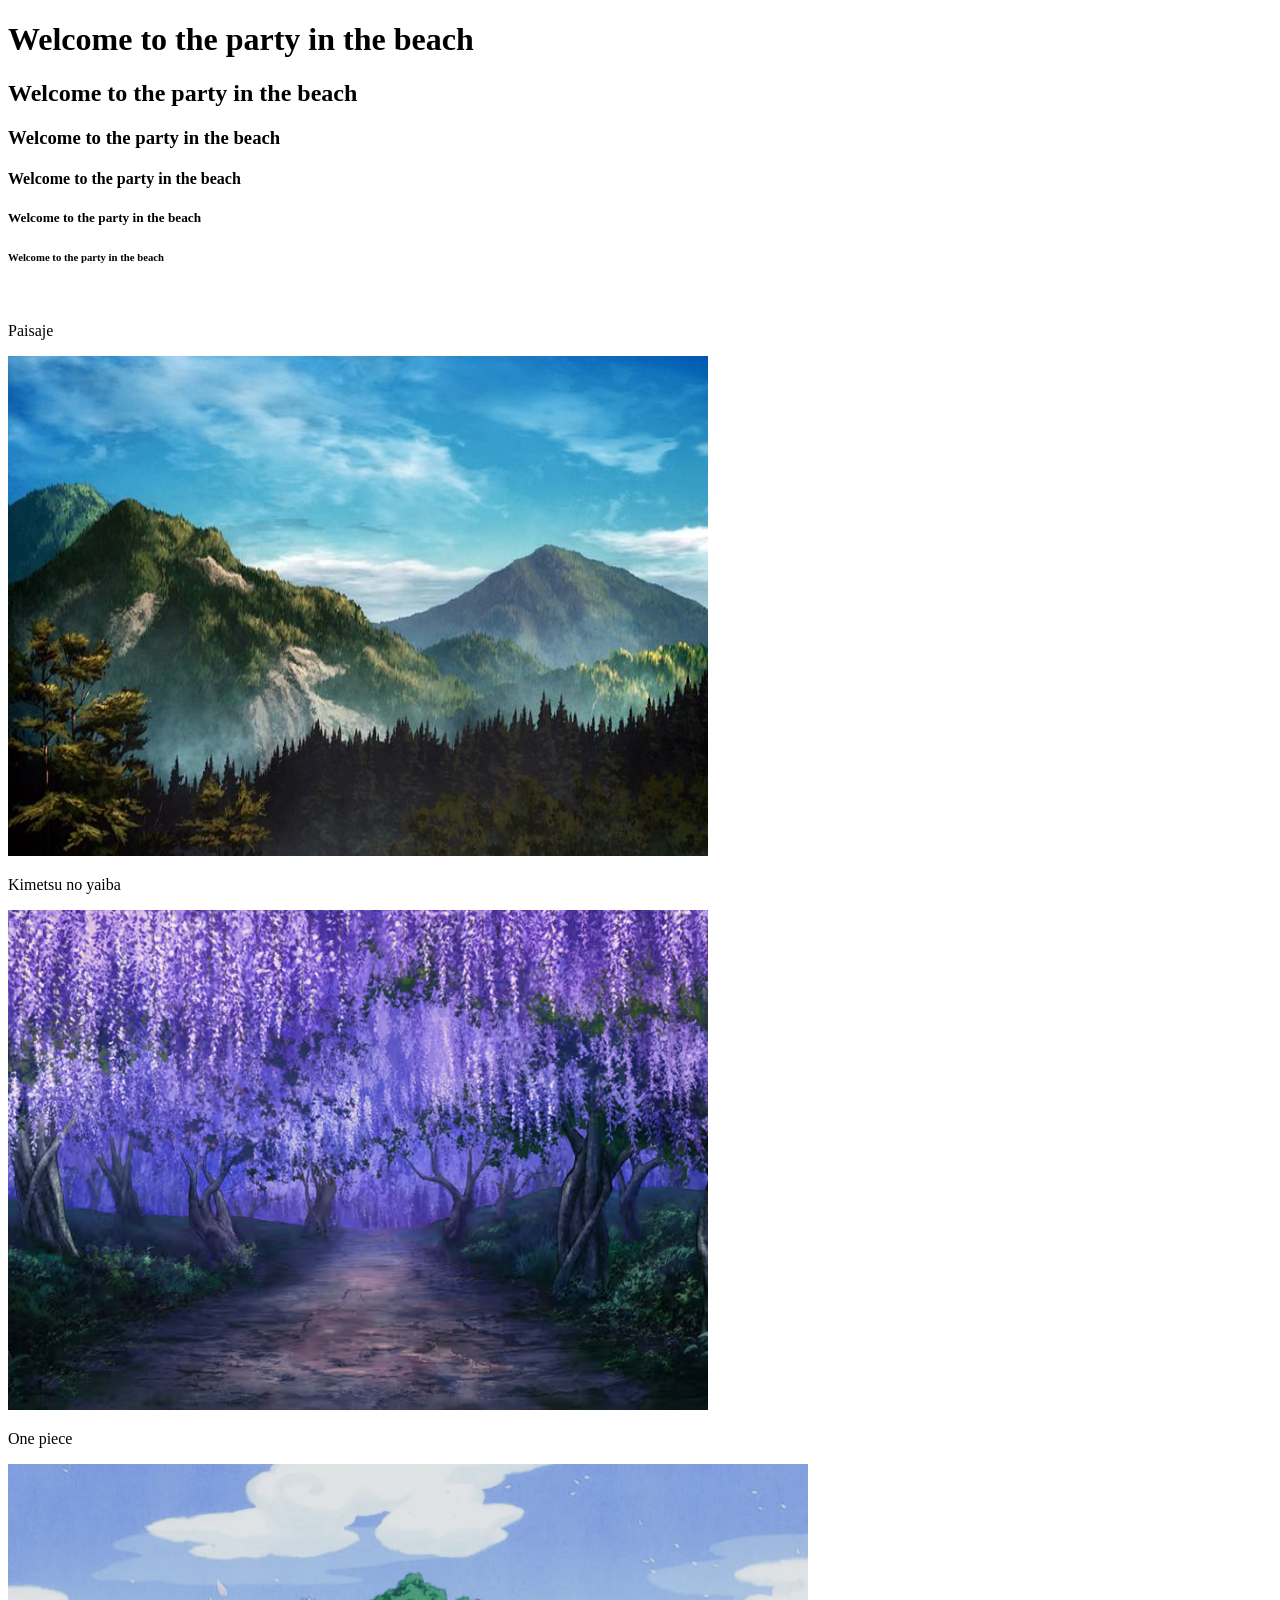
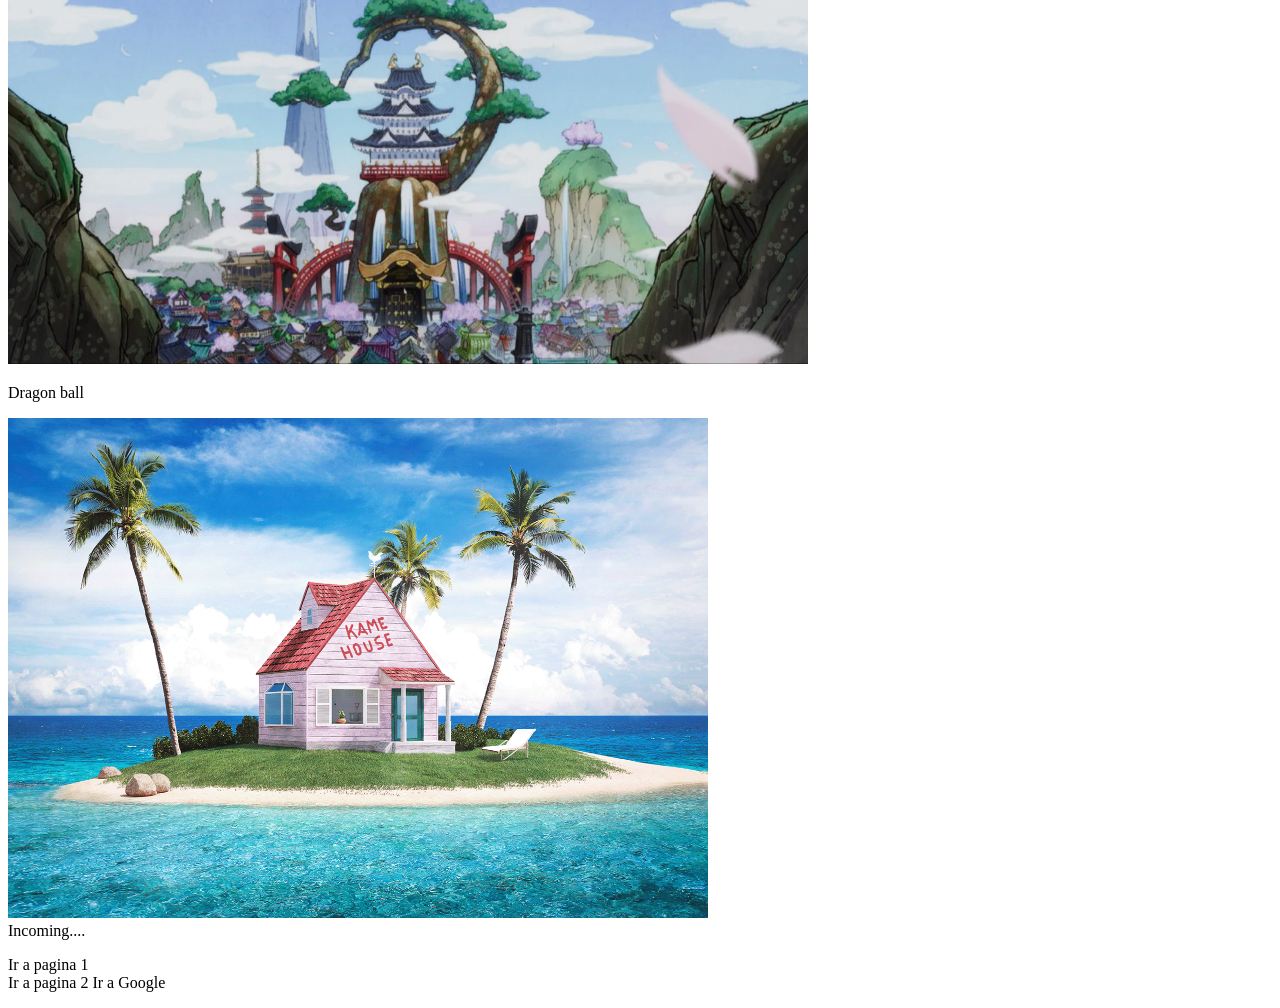
==== HTML/index.html @ c6619406 "Html first class" ====
<!DOCTYPE html>
<html>
<head>
	<meta charset="utf-8">
	<meta name="viewport" content="width=device-width, initial-scale=1">
	<title>Pagina WMS ladrillera</title>
</head>
<body>
<h1>Welcome to the party in the beach</h1>
<h2>Welcome to the party in the beach</h2>
<h3>Welcome to the party in the beach</h3>
<h4>Welcome to the party in the beach</h4>
<h5>Welcome to the party in the beach</h5>
<h6>Welcome to the party in the beach</h6>
<br>
<p>Paisaje</p>
<img src="Imagenes/Img1.jpg"width="700" height="500" alt="Paisaje">
<p>Kimetsu no yaiba</p>
<img src="Imagenes/Img2.avif"width="700" height="500" alt="Kimetsu no yaiba">
<p>One piece</p>
<img src="Imagenes/Img3.webp"width="800" height="500" alt="One piece">
<p>Dragon ball</p>
<img src="Imagenes/Img4.png"width="700" height="500" alt="Dragon ball">
<br>
Incoming....

<p>Ir a pagina 1<br>
Ir a pagina 2
Ir a Google

</body>
</html>
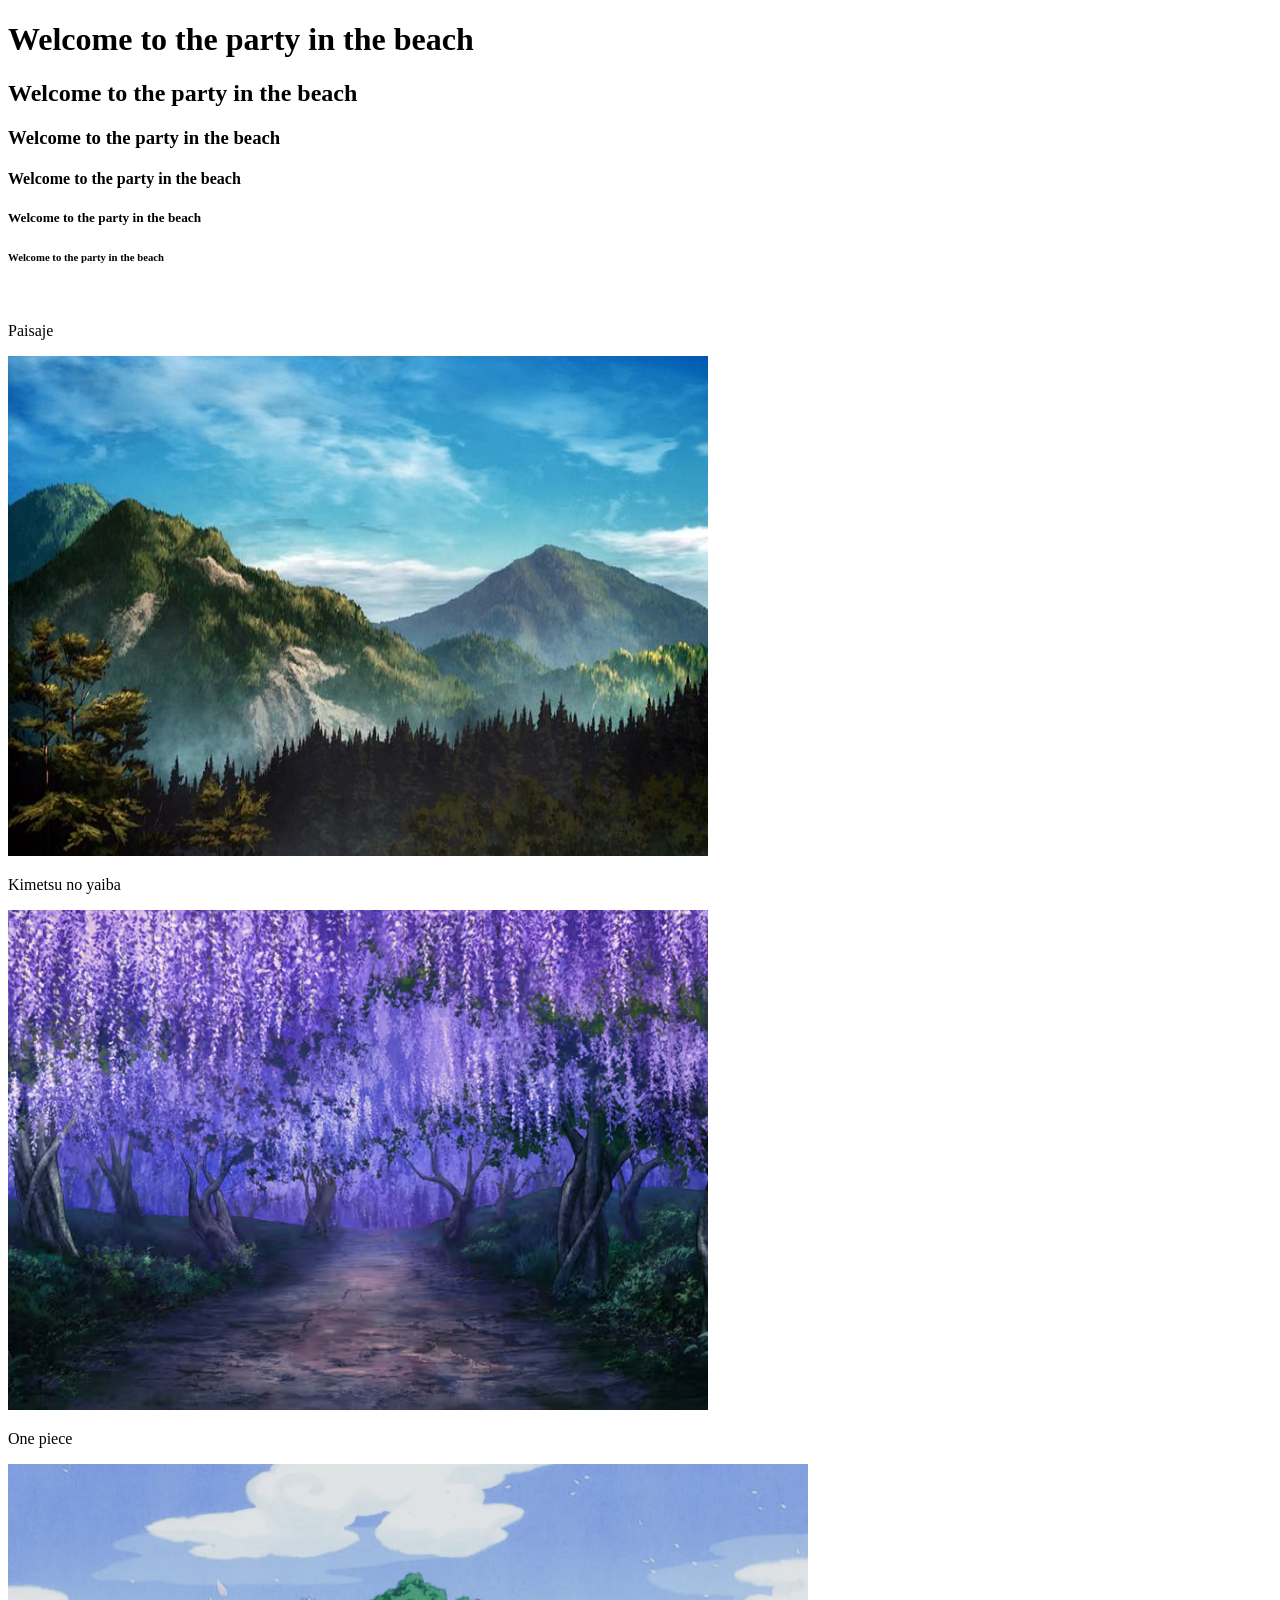
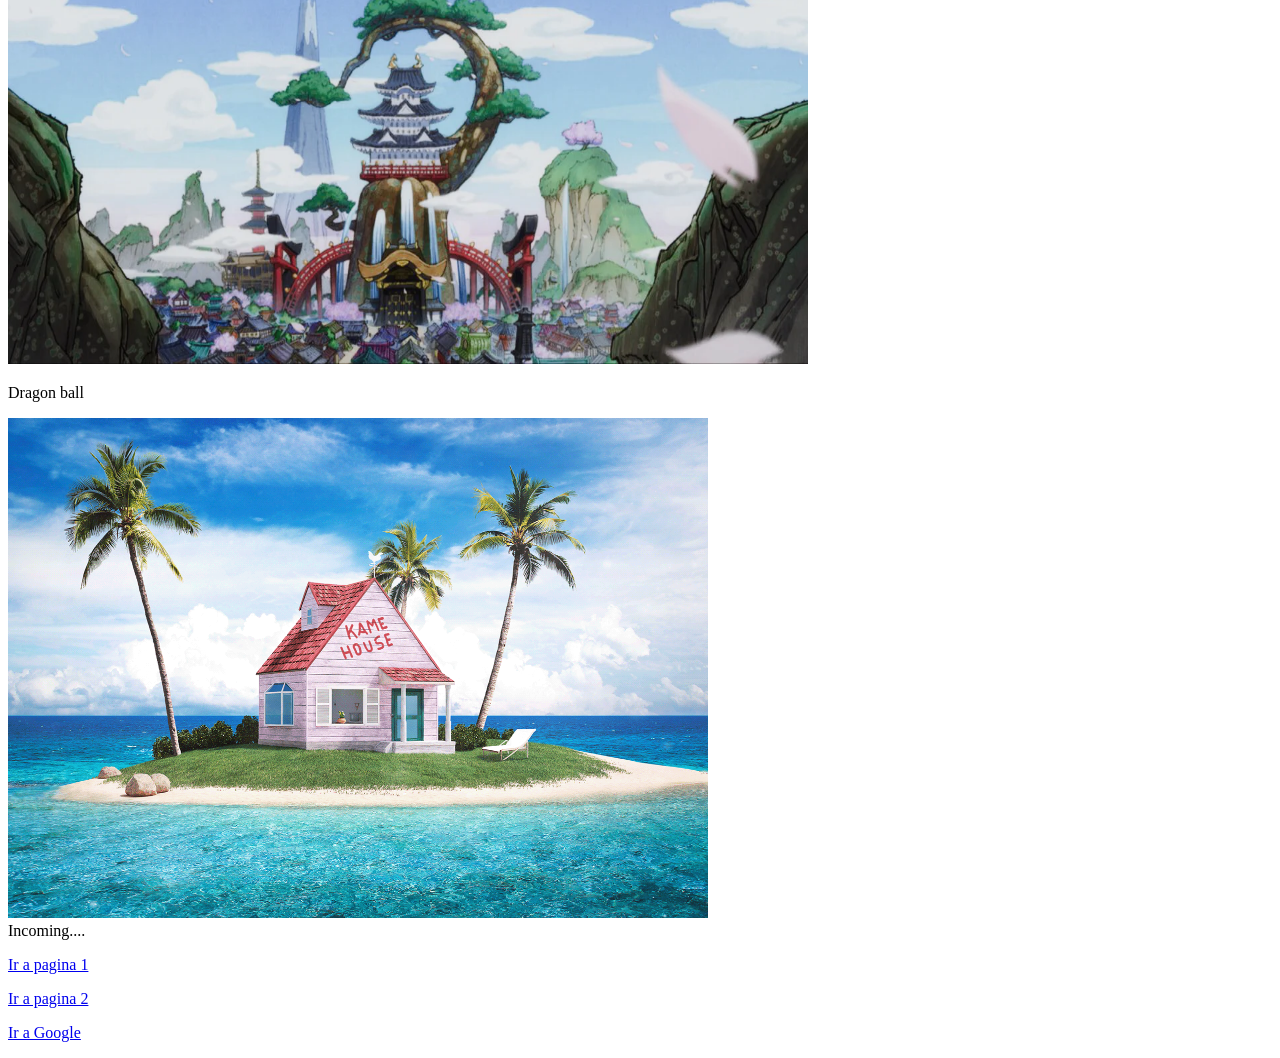
==== commit 35048f80: "modified" ====
--- a/HTML/index.html
+++ b/HTML/index.html
@@ -24,9 +24,19 @@
 <br>
 Incoming....
 
-<p>Ir a pagina 1<br>
-Ir a pagina 2
-Ir a Google
+<p>
+<a href="file/pagina1.html">Ir a pagina 1</a>	
+
+	<br>
+<p>
+<a href="file/pagina2.html">Ir a pagina 2</a>	
+
+	<br>
+<p>
+<a href="https://www.google.com"target="_blank">
+Ir a Google</a>	
+
+	<br>
 
 </body>
 </html>
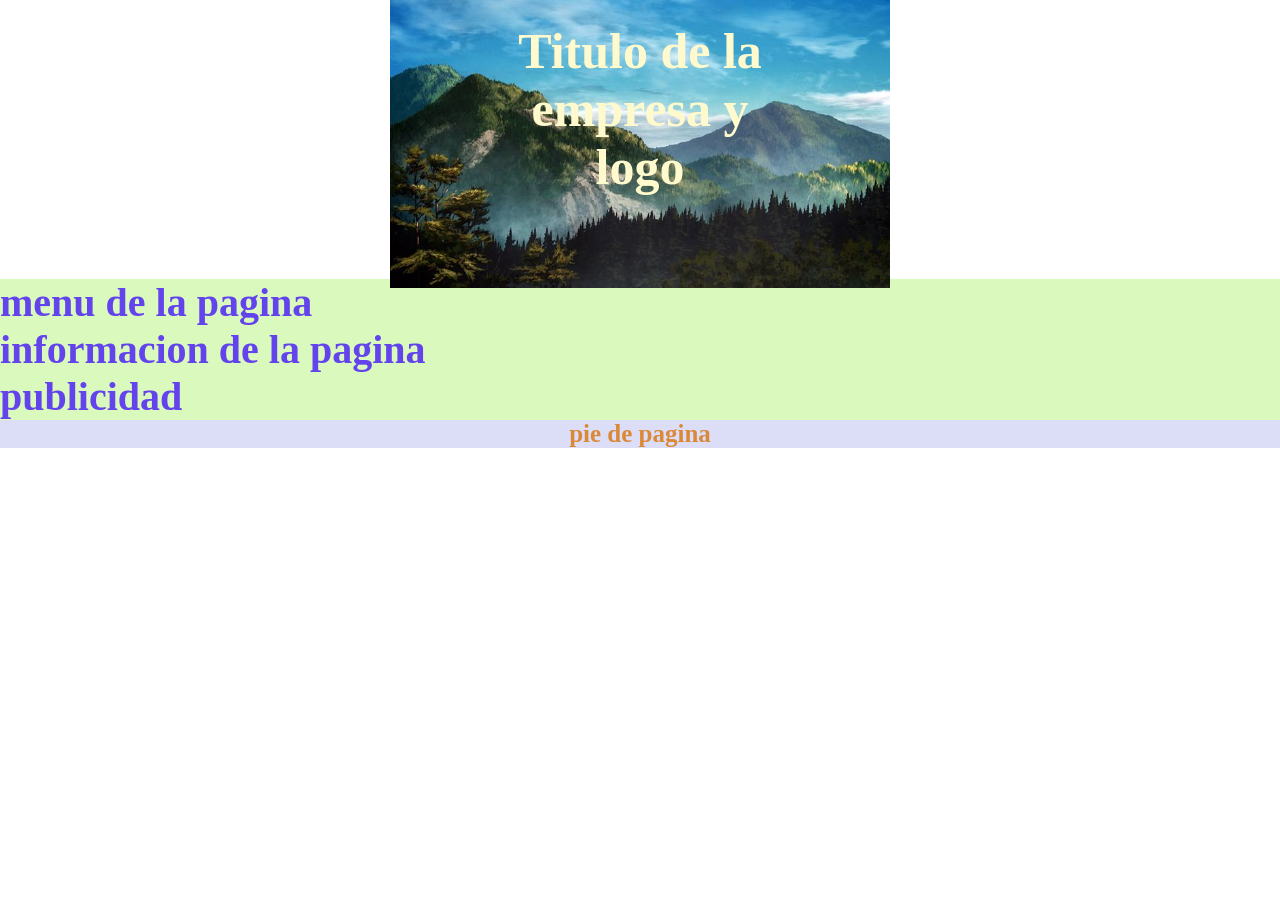
==== commit e8527b76: "Clase 2 html" ====
--- a/HTML/index.html
+++ b/HTML/index.html
@@ -3,40 +3,29 @@
 <head>
 	<meta charset="utf-8">
 	<meta name="viewport" content="width=device-width, initial-scale=1">
-	<title>Pagina WMS ladrillera</title>
+	<title>Pagina de diseño</title>
+	<link rel="stylesheet" type="text/css" href="css/style.css">
 </head>
-<body>
-<h1>Welcome to the party in the beach</h1>
-<h2>Welcome to the party in the beach</h2>
-<h3>Welcome to the party in the beach</h3>
-<h4>Welcome to the party in the beach</h4>
-<h5>Welcome to the party in the beach</h5>
-<h6>Welcome to the party in the beach</h6>
-<br>
-<p>Paisaje</p>
-<img src="Imagenes/Img1.jpg"width="700" height="500" alt="Paisaje">
-<p>Kimetsu no yaiba</p>
-<img src="Imagenes/Img2.avif"width="700" height="500" alt="Kimetsu no yaiba">
-<p>One piece</p>
-<img src="Imagenes/Img3.webp"width="800" height="500" alt="One piece">
-<p>Dragon ball</p>
-<img src="Imagenes/Img4.png"width="700" height="500" alt="Dragon ball">
-<br>
-Incoming....
-
-<p>
-<a href="file/pagina1.html">Ir a pagina 1</a>	
-
-	<br>
-<p>
-<a href="file/pagina2.html">Ir a pagina 2</a>	
-
-	<br>
-<p>
-<a href="https://www.google.com"target="_blank">
-Ir a Google</a>	
-
-	<br>
-
-</body>
+	<body>
+		<header>
+			<div style="display: flex; justify-content: center; align-items: center; height: 31vh; text-align: center;">
+			  <div style="position: relative;">
+			    <img src="Imagenes/Img1.jpg" width="500" height="300" alt="Paisaje">
+			    <h1 class="texto1" style="color: lemonchiffon; position: absolute; top: 40%; left: 50%; transform: translate(-50%, -50%);">Titulo de la empresa y logo</h1>
+			  </div>
+			</div>
+		</header>
+		<nav>
+			<h3 class="texto2">menu de la pagina</h3>
+		</nav>
+		<section>
+			<h3 class="texto2">informacion de la pagina</h3> 
+		</section>
+		<aside>
+			<h3 class="texto2">publicidad</h3>
+		</aside>
+		<footer>
+			<h2 class="texto3">pie de pagina</h2> 
+		</footer>
+	</body>
 </html>
--- a/HTML/css/style.css
+++ b/HTML/css/style.css
@@ -0,0 +1,22 @@
+*{
+	margin: 0;
+	padding: 0;
+	box-sizing: border-box;
+
+}
+		.texto1{
+			color: #FFFFFF;
+			font-size: 50px;
+			background: ;
+		}
+		.texto2{
+			color: #6343EB;
+			font-size: 40px;
+			background: #DAFABD;
+		}
+		.texto3{
+			color: #DB8939;
+			font-size: 25px;
+			background: #DBDEF6 ;
+			text-align: center;
+		}
